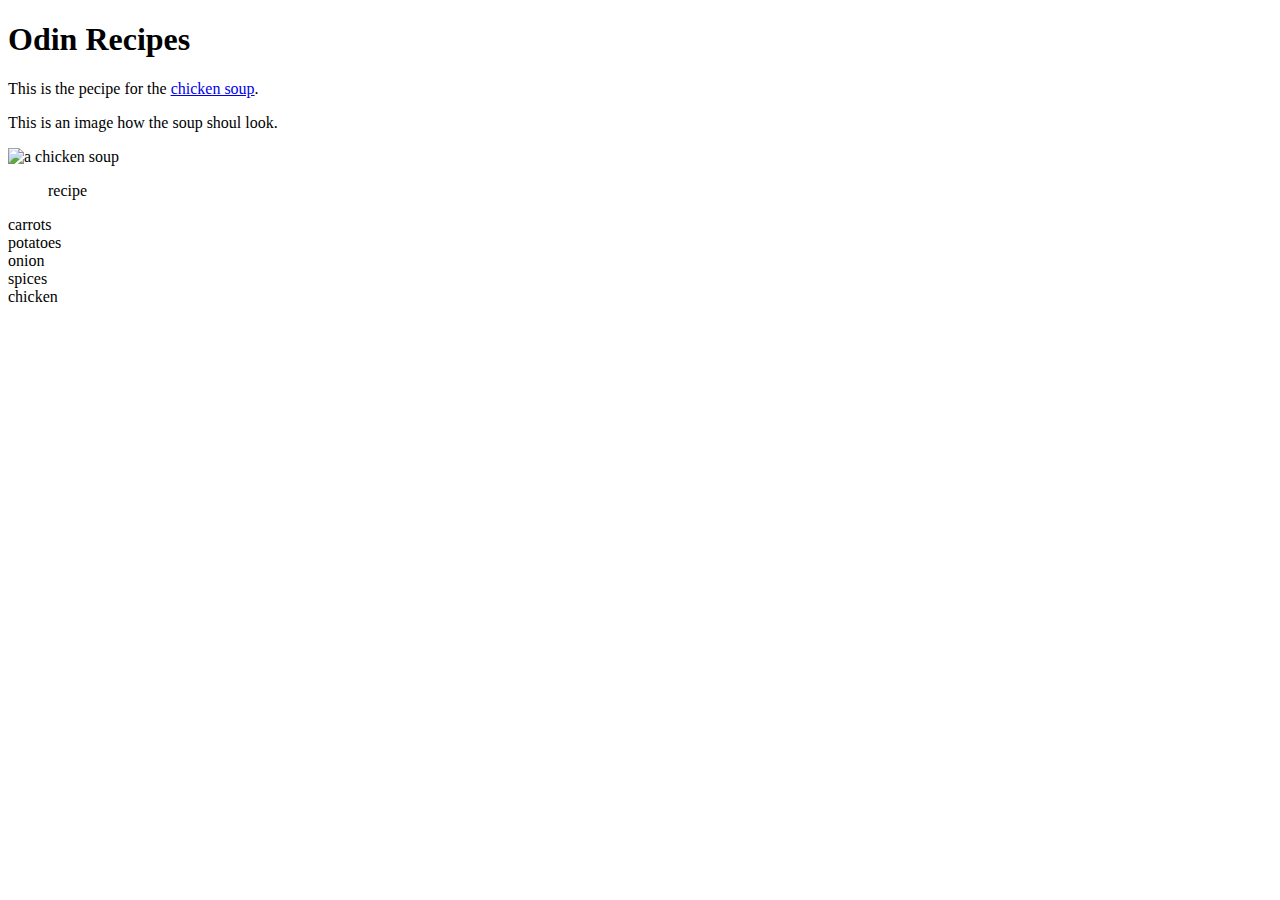
==== index.html @ 24e352b4 "first commit" ====
<!DOCTYPE html>
<html lang="en">
<head>
    <meta charset="UTF-8">
    <title>Document</title>
</head>
<body>
    <h1>Odin Recipes</h1>
    <p>This is the pecipe for the <a href="chickensoup.html">chicken soup</a>.</p>
    <p>This is an image how the soup shoul look.</p>
    <img alt="a chicken soup">
    <ol>recipe</ol>
    <li>carrots</li>
    <li>potatoes</li>
    <li>onion</li>
    <li>spices</li>
    <li>chicken</li>
</body>
</html>
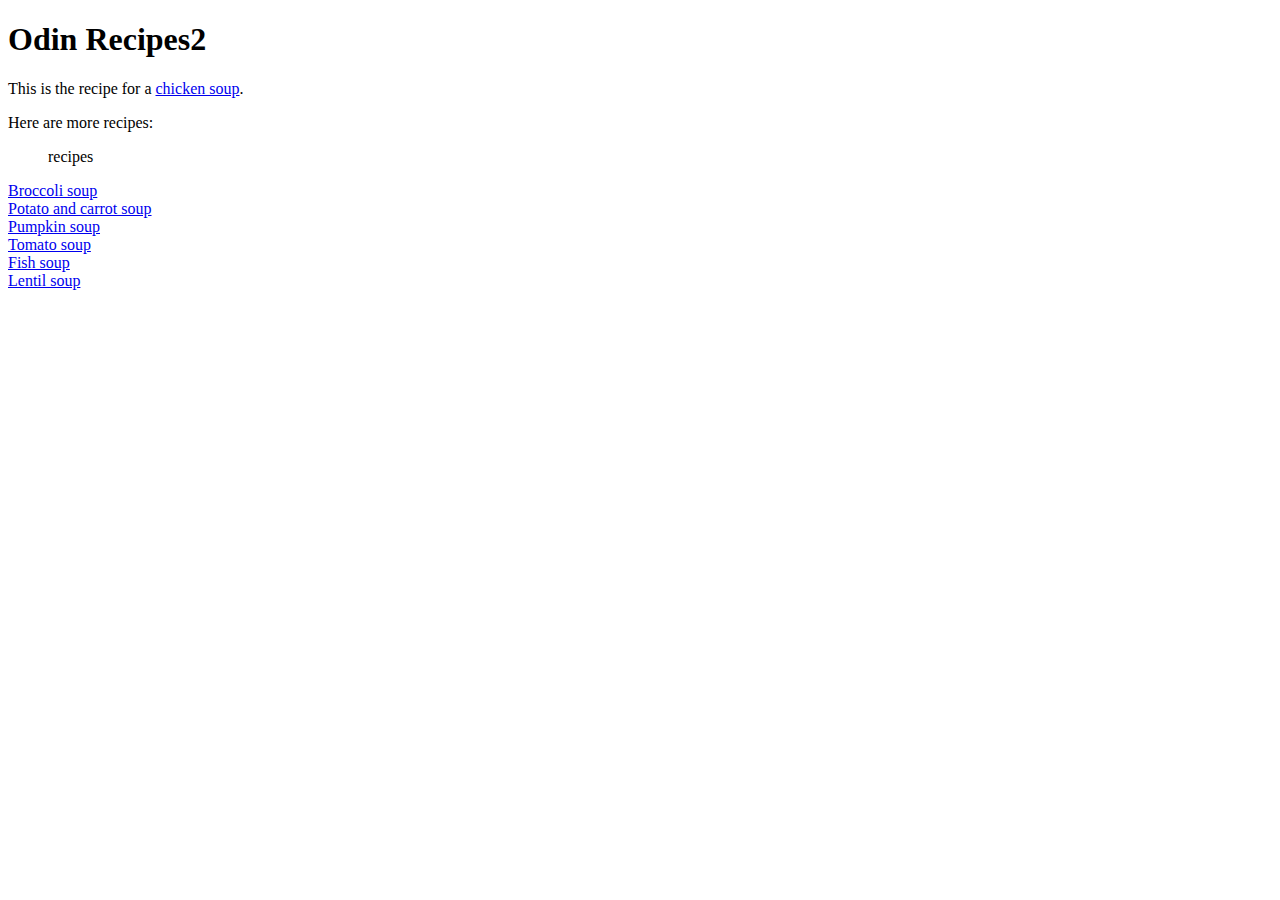
==== commit 804c7cc8: "some pages" ====
--- a/index.html
+++ b/index.html
@@ -5,15 +5,15 @@
     <title>Document</title>
 </head>
 <body>
-    <h1>Odin Recipes</h1>
-    <p>This is the pecipe for the <a href="chickensoup.html">chicken soup</a>.</p>
-    <p>This is an image how the soup shoul look.</p>
-    <img alt="a chicken soup">
-    <ol>recipe</ol>
-    <li>carrots</li>
-    <li>potatoes</li>
-    <li>onion</li>
-    <li>spices</li>
-    <li>chicken</li>
+    <h1>Odin Recipes2</h1>
+    <p>This is the recipe for a <a href="recipes/chickensoup.html">chicken soup</a>.</p>
+   <p>Here are more recipes:</p>
+   <ul>recipes</ul>
+   <li><a href="recipes/broccolisoup.html">Broccoli soup</a></li>
+   <li><a href="recipes/potatoandcarrotsoup.html">Potato and carrot soup</a></li>
+   <li><a href="recipes/pumpkinsoup.html">Pumpkin soup</a></li>
+   <li><a href="recipes/tomatosoup.html">Tomato soup</a></li>
+   <li><a href="recipes/fishsoup.html">Fish soup</a></li>
+   <li><a href="recipes/lentilsoup.html">Lentil soup</a></li>
 </body>
 </html>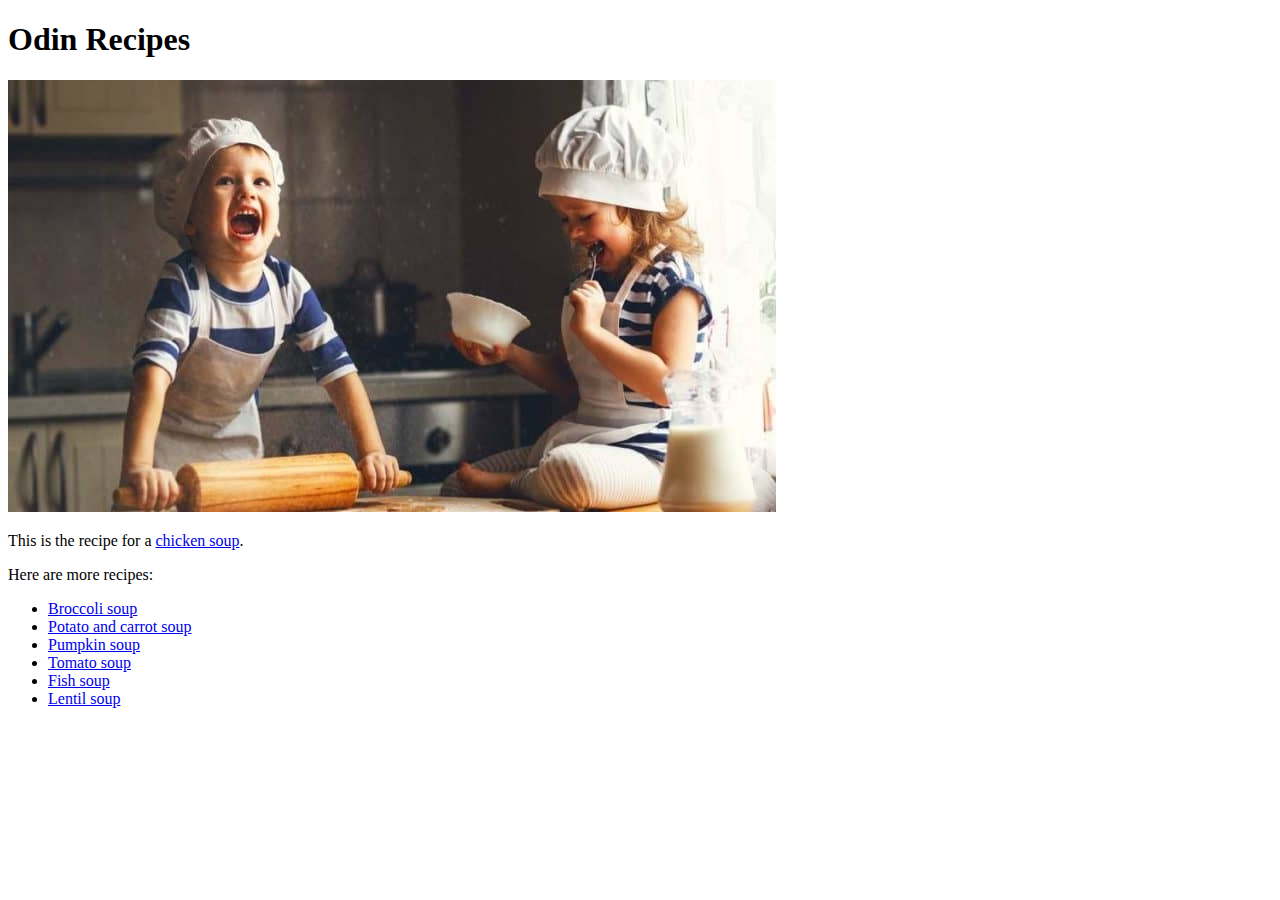
==== commit cc2daf35: "ready html recipes" ====
--- a/index.html
+++ b/index.html
@@ -5,15 +5,17 @@
     <title>Document</title>
 </head>
 <body>
-    <h1>Odin Recipes2</h1>
+    <h1>Odin Recipes</h1>
+    <img src="./img/kidscooking.jpg" alt="kids cooking">
     <p>This is the recipe for a <a href="recipes/chickensoup.html">chicken soup</a>.</p>
    <p>Here are more recipes:</p>
-   <ul>recipes</ul>
+   <ul>
    <li><a href="recipes/broccolisoup.html">Broccoli soup</a></li>
    <li><a href="recipes/potatoandcarrotsoup.html">Potato and carrot soup</a></li>
    <li><a href="recipes/pumpkinsoup.html">Pumpkin soup</a></li>
    <li><a href="recipes/tomatosoup.html">Tomato soup</a></li>
    <li><a href="recipes/fishsoup.html">Fish soup</a></li>
    <li><a href="recipes/lentilsoup.html">Lentil soup</a></li>
+</ul>
 </body>
 </html>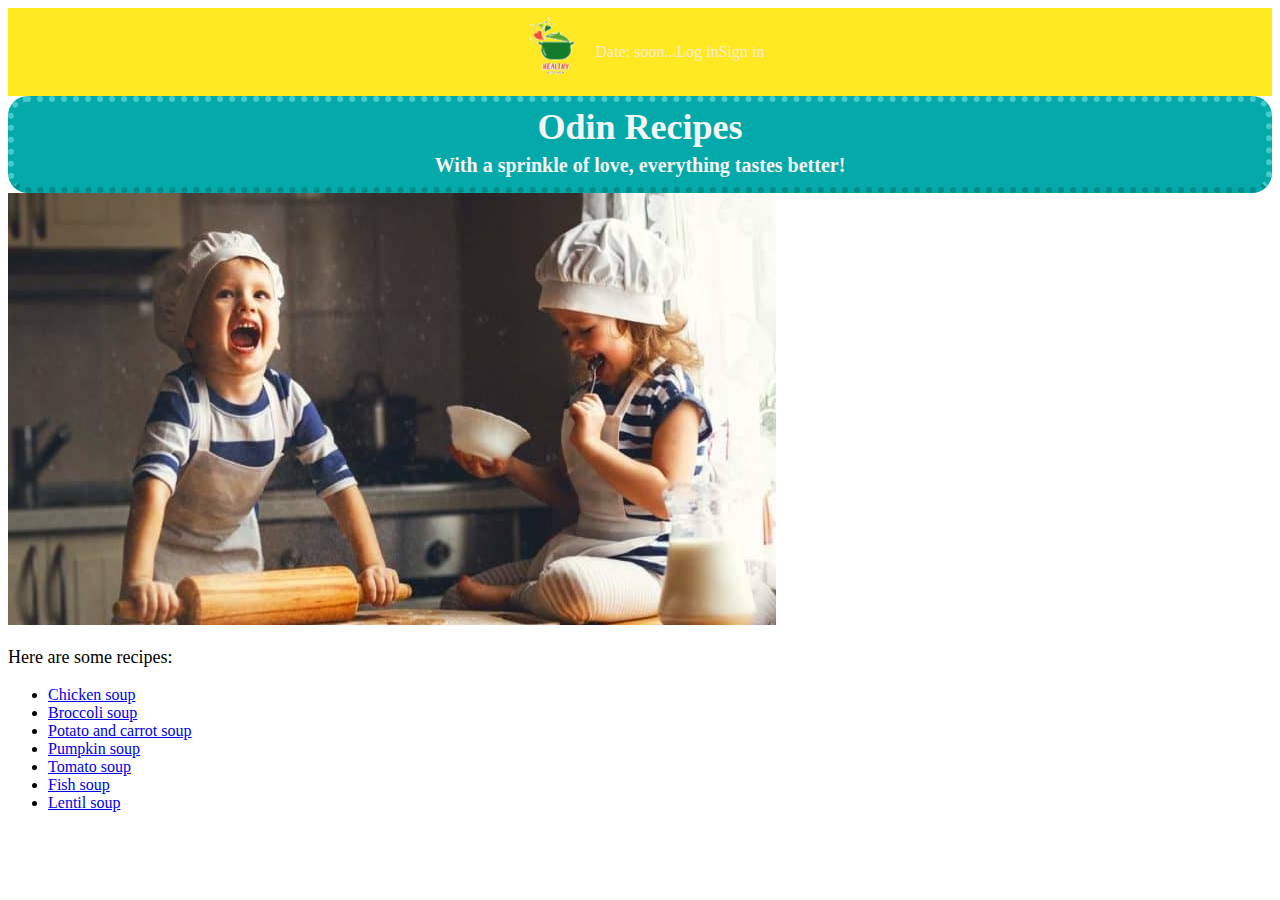
==== commit 3cc73008: "nothingupdated" ====
--- a/index.html
+++ b/index.html
@@ -3,13 +3,27 @@
 <head>
     <meta charset="UTF-8">
     <title>Document</title>
+    <link rel="stylesheet" href="./css/mainpage.css">
+    <link rel="stylesheet" href="./css/allpages.css">
 </head>
 <body>
+    <div class="menu-container">
+        <div class="menu">
+            <div class="logoimg-container"><img class="logoimg" src="img/logo.jpg"></div>
+            <div class="date">Date: soon...</div>
+            <div class="login">Log in</div>
+            <div class="signin">Sign in</div>
+            <div></div>
+        </div>
+    </div>
+   <div id="slogan">
     <h1>Odin Recipes</h1>
+    <h3>With a sprinkle of love, everything tastes better!</h3>
+   </div>
     <img src="./img/kidscooking.jpg" alt="kids cooking">
-    <p>This is the recipe for a <a href="recipes/chickensoup.html">chicken soup</a>.</p>
-   <p>Here are more recipes:</p>
+   <p>Here are some recipes:</p>
    <ul>
+    <li><a href="recipes/chickensoup.html">Chicken soup</a></li>
    <li><a href="recipes/broccolisoup.html">Broccoli soup</a></li>
    <li><a href="recipes/potatoandcarrotsoup.html">Potato and carrot soup</a></li>
    <li><a href="recipes/pumpkinsoup.html">Pumpkin soup</a></li>
--- a/css/mainpage.css
+++ b/css/mainpage.css
@@ -0,0 +1,37 @@
+ h1{    
+   font-size: 36px;    
+   text-align: center; 
+   margin-bottom: 0pt;
+   margin-top: 4px;
+}
+
+h3{
+    text-align: center; 
+    font-size: 20px;
+    margin-top: 6px;
+    margin-bottom: 10px;
+}   
+
+#slogan{
+    background-color: rgb(4, 169, 169);
+    color: whitesmoke;
+    border-color: rgb(68, 203, 203);
+    border-radius: 20px;
+    border-bottom-color: rgba(0, 117, 117, 0.61);
+    border-width: 6px;
+    border-style:dotted;
+}
+
+p{
+    font-size: 18px;
+}
+
+img{
+    width: auto;
+    height: auto;
+}
+
+ul{
+    animation:infinite;
+}
+
--- a/css/allpages.css
+++ b/css/allpages.css
@@ -0,0 +1,34 @@
+body{
+    font-family:Cambria, Cochin, Georgia, Times, 'Times New Roman', serif;
+}
+
+.menu-container{
+    display: flex;
+    justify-content: center;
+    width: auto;
+    margin: 0; /*??????????? left and right why not 0*/
+    background-color: rgb(255, 233, 34);
+    color: antiquewhite;
+    border: 5px solid rgb(255, 233, 30);
+}
+
+.menu{
+    display: flex;
+    justify-content:space-between;
+    align-items: center;
+}
+
+
+
+
+.logoimg-container{
+
+}
+
+.logoimg{
+ /*height: 100%;
+ width: 100%;
+ object-fit: contain;*/
+ width: 80px;
+ height: auto;
+}